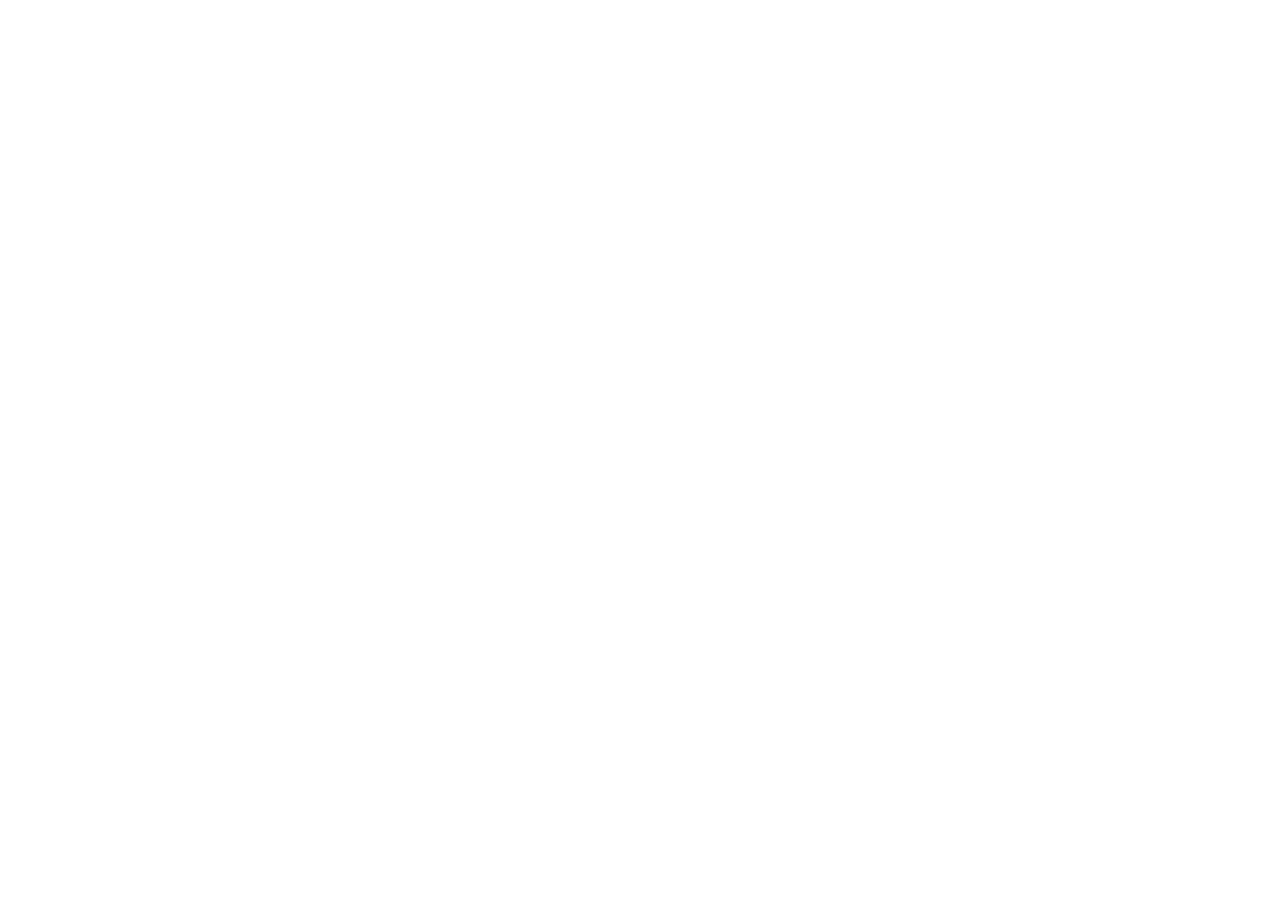
==== lentele/lenta.html @ aacefdb5 "sukurta lentele" ====
<!DOCTYPE html>
<html lang="en">
<head>
    <meta charset="UTF-8">
    <meta name="viewport" content="width=device-width, initial-scale=1.0">
    <title>Lenta</title>
    <link rel="stylesheet" href="lenta.css">
</head>
<body>
    <div class="lentele">
        
    </div>
</body>
</html>
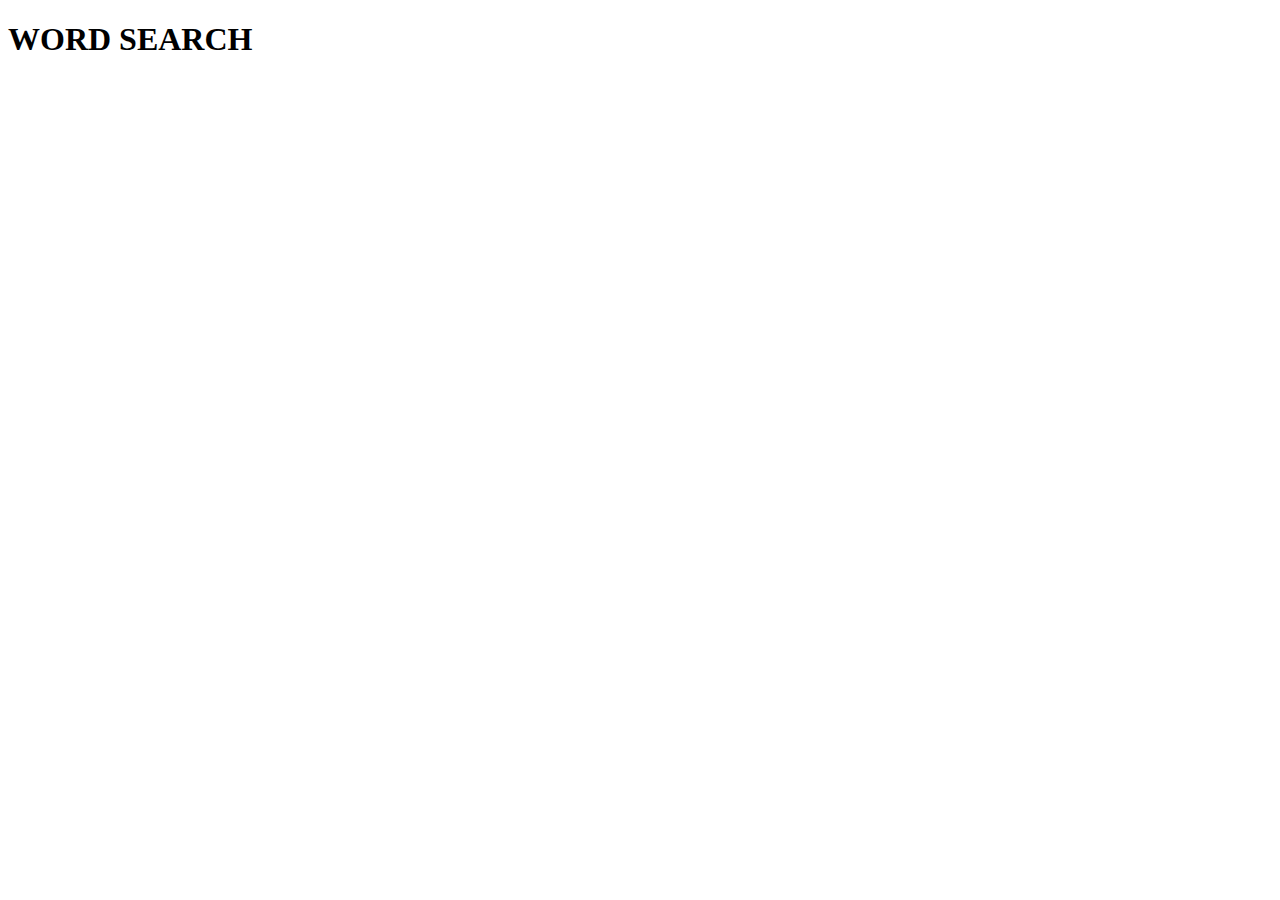
==== commit 6db14308: "updated the board" ====
--- a/lentele/lenta.html
+++ b/lentele/lenta.html
@@ -4,11 +4,30 @@
     <meta charset="UTF-8">
     <meta name="viewport" content="width=device-width, initial-scale=1.0">
     <title>Lenta</title>
-    <link rel="stylesheet" href="lenta.css">
+    <link rel="stylesheet" href="/zodziu_zaidimas/css/lenta.css">
 </head>
 <body>
-    <div class="lentele">
-        
+    <div class="lenta">
+        <h1>WORD SEARCH</h1>
+        <div id="lentele"></div>
     </div>
+    <script>
+    let table = "<table>";
+   // const alphabet = 'abcdefghijklmnopqrstuvwxyz';
+   // const randomLetter = alphabet[Math. floor(Math. random() * alphabet. length)]
+    for(let i = 1; i <= 10; i++){
+        if(i % 10 === 0){
+            table += "<tr>";
+        }
+    for(let j = 1; j <= 10; j++){
+        table += "<td></td>";
+        if(j % 10 === 0){
+            table += "</tr>";
+        }
+    }
+    }
+    table += "</table>"
+    document.getElementById("lentele").innerHTML = table;
+    </script>
 </body>
 </html>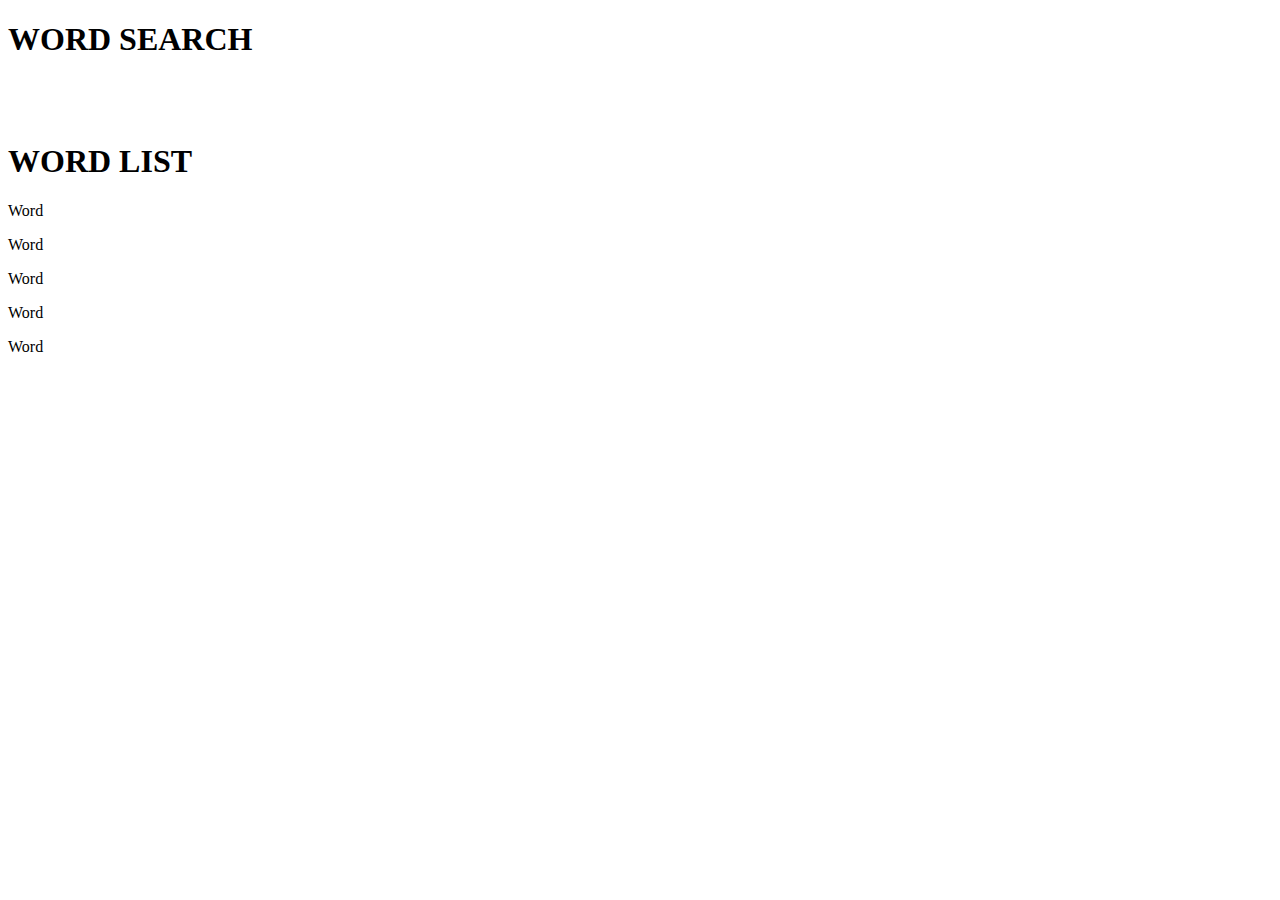
==== commit 854e7ad3: "board html" ====
--- a/lentele/lenta.html
+++ b/lentele/lenta.html
@@ -10,6 +10,14 @@
     <div class="lenta">
         <h1>WORD SEARCH</h1>
         <div id="lentele"></div>
+        <div class="wordlist">
+            <h1>WORD LIST</h1>
+            <p>Word</p>
+            <p>Word</p>
+            <p>Word</p>
+            <p>Word</p>
+            <p>Word</p>
+        </div>
     </div>
     <script>
     let table = "<table>";
@@ -20,7 +28,7 @@
             table += "<tr>";
         }
     for(let j = 1; j <= 10; j++){
-        table += "<td></td>";
+        table += "<td class=\"window\"></td>";
         if(j % 10 === 0){
             table += "</tr>";
         }
